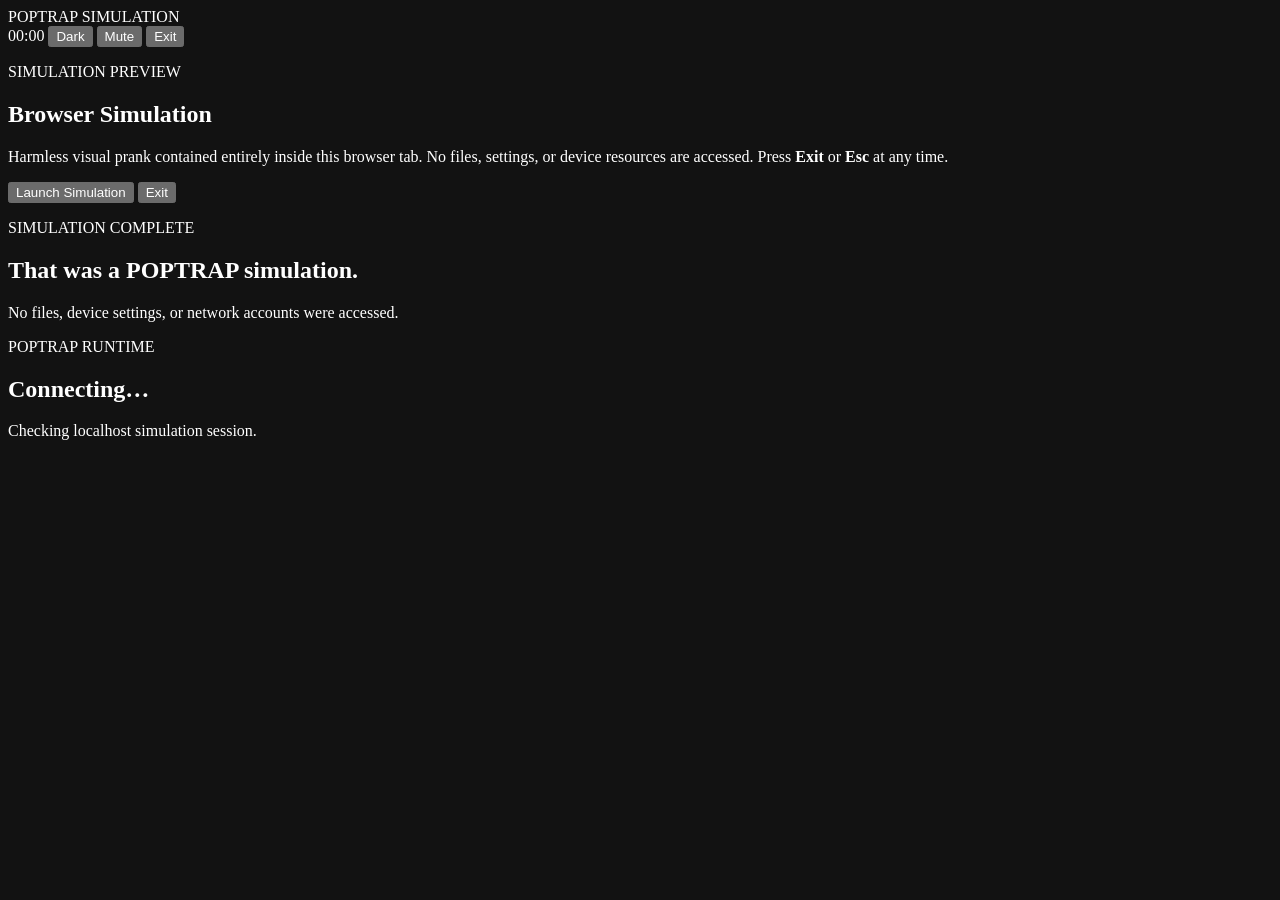
==== poptrap/web/index.html @ faf101ad "Implement POPTRAP Phases 1-5: TUI core, prank & visual effects engines, Prank Studio, and Bluetooth " ====
<!DOCTYPE html>
<html lang="en" data-theme="dark">
<head>
  <meta charset="utf-8">
  <meta name="viewport" content="width=device-width, initial-scale=1, viewport-fit=cover">
  <meta name="referrer" content="no-referrer">
  <meta name="color-scheme" content="dark">
  <title>POPTRAP — Browser Simulation</title>
  <link rel="stylesheet" href="/static/styles/themes.css">
  <link rel="stylesheet" href="/static/styles/base.css">
  <link rel="stylesheet" href="/static/styles/animations.css">
  <link rel="stylesheet" href="/static/styles/effects.css">
  <link rel="stylesheet" href="/static/styles/responsive.css">
</head>
<body>
  <header class="safety-bar" role="banner" aria-label="Simulation safety controls">
    <div class="safety-brand">
      <span class="brand-mark">POPTRAP</span>
      <span id="sim-badge" class="sim-pill">SIMULATION</span>
    </div>
    <div class="safety-controls">
      <span id="timer-badge" class="timer-badge is-hidden" aria-live="off" title="Time remaining">00:00</span>
      <button id="btn-theme" type="button" class="bar-btn bar-btn-subtle bar-btn-theme is-hidden" aria-label="Switch visual theme">Dark</button>
      <button id="btn-mute" type="button" class="bar-btn bar-btn-subtle is-hidden" aria-pressed="false">Mute</button>
      <button id="btn-exit" type="button" class="bar-btn bar-btn-exit" aria-label="Exit simulation immediately">Exit</button>
    </div>
  </header>

  <div id="sr-announcer" class="sr-only" role="status" aria-live="polite" aria-atomic="true"></div>

  <main id="app-main" class="app-main">
    <section id="view-consent" class="view-panel is-hidden" aria-labelledby="consent-title">
      <div class="card">
        <p class="eyebrow">SIMULATION PREVIEW</p>
        <h1 id="consent-title" class="card-title">Browser Simulation</h1>
        <p id="consent-meta" class="meta-line"></p>
        <p id="consent-note" class="consent-note">
          Harmless visual prank contained entirely inside this browser tab.
          No files, settings, or device resources are accessed.
          Press <strong>Exit</strong> or <strong>Esc</strong> at any time.
        </p>
        <div class="action-row">
          <button id="btn-start" type="button" class="btn btn-primary">Launch Simulation</button>
          <button id="btn-decline" type="button" class="btn btn-secondary">Exit</button>
        </div>
      </div>
    </section>

    <section id="view-stage" class="view-stage is-hidden" aria-label="Active simulation stage">
      <div id="stage-root" class="stage-root"></div>
    </section>

    <section id="view-reveal" class="view-panel is-hidden" aria-labelledby="reveal-title">
      <div id="reveal-card" class="card reveal-card">
        <p class="eyebrow">SIMULATION COMPLETE</p>
        <h1 id="reveal-title" class="card-title" tabindex="-1">That was a POPTRAP simulation.</h1>
        <p id="reveal-message" class="reveal-body"></p>
        <p id="reveal-summary" class="meta-line"></p>
        <p class="safety-footnote">No files, device settings, or network accounts were accessed.</p>
      </div>
    </section>

    <section id="view-status" class="view-panel" aria-labelledby="status-title">
      <div class="card">
        <p class="eyebrow">POPTRAP RUNTIME</p>
        <h1 id="status-title" class="card-title">Connecting…</h1>
        <p id="status-message" class="meta-line">Checking localhost simulation session.</p>
      </div>
    </section>
  </main>

  <script src="/static/scripts/accessibility.js" defer></script>
  <script src="/static/scripts/effects/effects_manager.js" defer></script>
  <script src="/static/scripts/effects/scanlines.js" defer></script>
  <script src="/static/scripts/effects/transitions.js" defer></script>
  <script src="/static/scripts/effects/particles.js" defer></script>
  <script src="/static/scripts/effects/glitch.js" defer></script>
  <script src="/static/scripts/effects/sequence.js" defer></script>
  <script src="/static/scripts/effects.js" defer></script>
  <script src="/static/scripts/controller.js" defer></script>
  <script src="/static/scripts/runtime.js" defer></script>
</body>
</html>
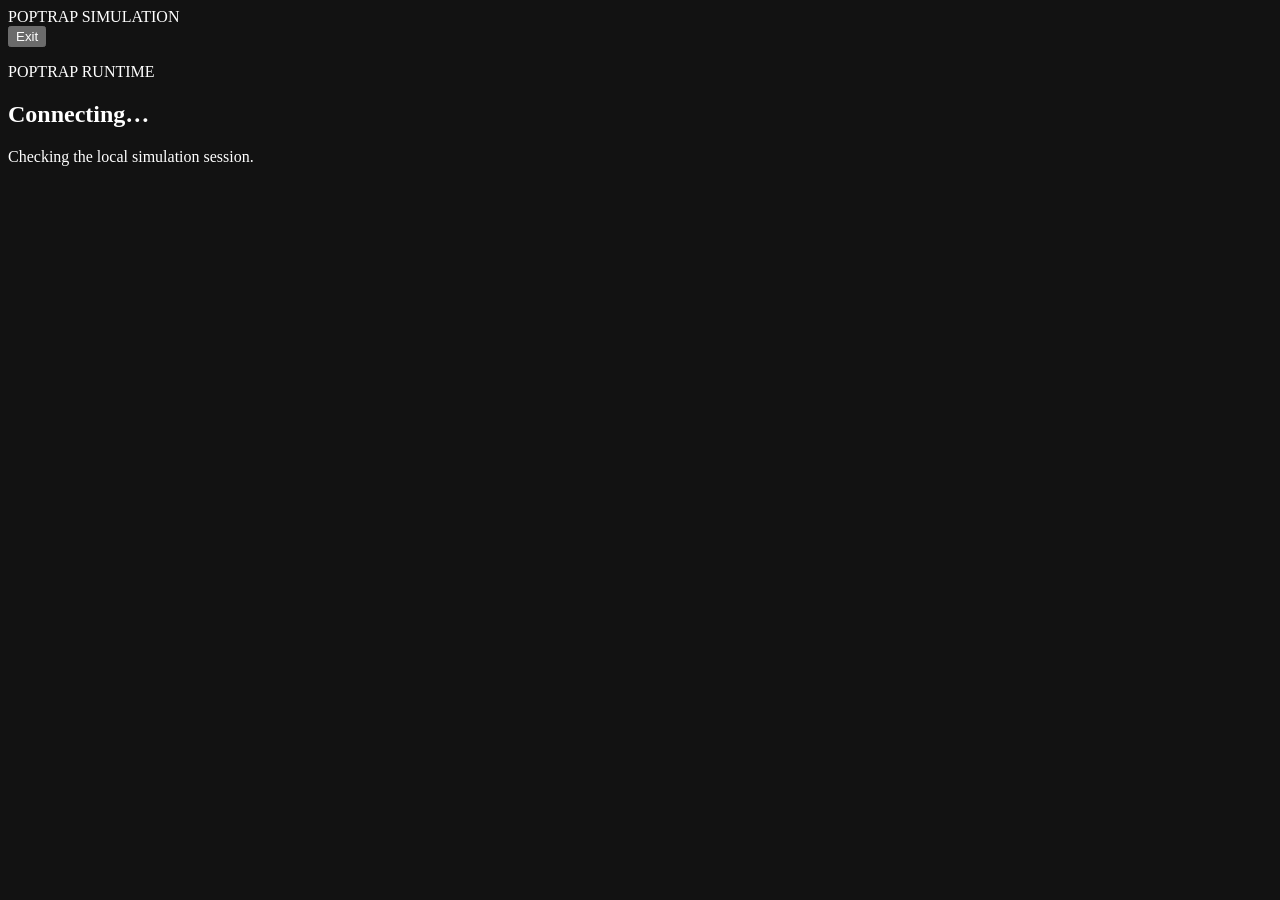
==== commit 19cb4715: "Prepare POPTRAP 0.2.0-rc.1 Add opt-in QR and private LAN delivery, responsive recipient flows, and a" ====
--- a/poptrap/web/index.html
+++ b/poptrap/web/index.html
@@ -12,45 +12,45 @@
   <link rel="stylesheet" href="/static/styles/effects.css">
   <link rel="stylesheet" href="/static/styles/responsive.css">
 </head>
-<body>
+<body class="recipient-page">
   <header class="safety-bar" role="banner" aria-label="Simulation safety controls">
     <div class="safety-brand">
       <span class="brand-mark">POPTRAP</span>
       <span id="sim-badge" class="sim-pill">SIMULATION</span>
     </div>
-    <div class="safety-controls">
-      <span id="timer-badge" class="timer-badge is-hidden" aria-live="off" title="Time remaining">00:00</span>
-      <button id="btn-theme" type="button" class="bar-btn bar-btn-subtle bar-btn-theme is-hidden" aria-label="Switch visual theme">Dark</button>
-      <button id="btn-mute" type="button" class="bar-btn bar-btn-subtle is-hidden" aria-pressed="false">Mute</button>
-      <button id="btn-exit" type="button" class="bar-btn bar-btn-exit" aria-label="Exit simulation immediately">Exit</button>
+    <button id="btn-exit" type="button" class="bar-btn bar-btn-exit" aria-label="Exit simulation immediately">Exit</button>
+    <div id="safety-tools" hidden class="safety-tools is-hidden">
+      <span id="timer-badge" hidden class="timer-badge is-hidden" aria-live="off" title="Time remaining">00:00</span>
+      <button id="btn-theme" hidden type="button" class="bar-btn bar-btn-subtle bar-btn-theme is-hidden" aria-label="Switch visual theme">Dark</button>
+      <button id="btn-mute" hidden type="button" class="bar-btn bar-btn-subtle is-hidden" aria-pressed="false">Mute</button>
     </div>
   </header>
 
   <div id="sr-announcer" class="sr-only" role="status" aria-live="polite" aria-atomic="true"></div>
 
   <main id="app-main" class="app-main">
-    <section id="view-consent" class="view-panel is-hidden" aria-labelledby="consent-title">
+    <section id="view-consent" hidden class="view-panel is-hidden" aria-labelledby="consent-title">
       <div class="card">
         <p class="eyebrow">SIMULATION PREVIEW</p>
-        <h1 id="consent-title" class="card-title">Browser Simulation</h1>
+        <h1 id="consent-title" class="card-title" tabindex="-1">Browser Simulation</h1>
         <p id="consent-meta" class="meta-line"></p>
         <p id="consent-note" class="consent-note">
-          Harmless visual prank contained entirely inside this browser tab.
-          No files, settings, or device resources are accessed.
-          Press <strong>Exit</strong> or <strong>Esc</strong> at any time.
+          This visual simulation stays inside this tab. It does not read your files or change device settings.
+          Nothing runs until you choose <strong>Launch Simulation</strong>. Use <strong>Exit</strong> or <strong>Esc</strong> at any time.
+          Leaving the tab ends a running simulation.
         </p>
         <div class="action-row">
-          <button id="btn-start" type="button" class="btn btn-primary">Launch Simulation</button>
+          <button id="btn-start" disabled type="button" class="btn btn-primary">Launch Simulation</button>
           <button id="btn-decline" type="button" class="btn btn-secondary">Exit</button>
         </div>
       </div>
     </section>
 
-    <section id="view-stage" class="view-stage is-hidden" aria-label="Active simulation stage">
+    <section id="view-stage" hidden class="view-stage is-hidden" aria-label="Active simulation stage">
       <div id="stage-root" class="stage-root"></div>
     </section>
 
-    <section id="view-reveal" class="view-panel is-hidden" aria-labelledby="reveal-title">
+    <section id="view-reveal" hidden class="view-panel is-hidden" aria-labelledby="reveal-title">
       <div id="reveal-card" class="card reveal-card">
         <p class="eyebrow">SIMULATION COMPLETE</p>
         <h1 id="reveal-title" class="card-title" tabindex="-1">That was a POPTRAP simulation.</h1>
@@ -63,8 +63,8 @@
     <section id="view-status" class="view-panel" aria-labelledby="status-title">
       <div class="card">
         <p class="eyebrow">POPTRAP RUNTIME</p>
-        <h1 id="status-title" class="card-title">Connecting…</h1>
-        <p id="status-message" class="meta-line">Checking localhost simulation session.</p>
+        <h1 id="status-title" class="card-title" tabindex="-1">Connecting…</h1>
+        <p id="status-message" class="meta-line">Checking the local simulation session.</p>
       </div>
     </section>
   </main>
@@ -77,7 +77,9 @@
   <script src="/static/scripts/effects/glitch.js" defer></script>
   <script src="/static/scripts/effects/sequence.js" defer></script>
   <script src="/static/scripts/effects.js" defer></script>
+  <script src="/static/scripts/document-key.js" defer></script>
   <script src="/static/scripts/controller.js" defer></script>
+  <script src="/static/scripts/delivery.js" defer></script>
   <script src="/static/scripts/runtime.js" defer></script>
 </body>
 </html>
